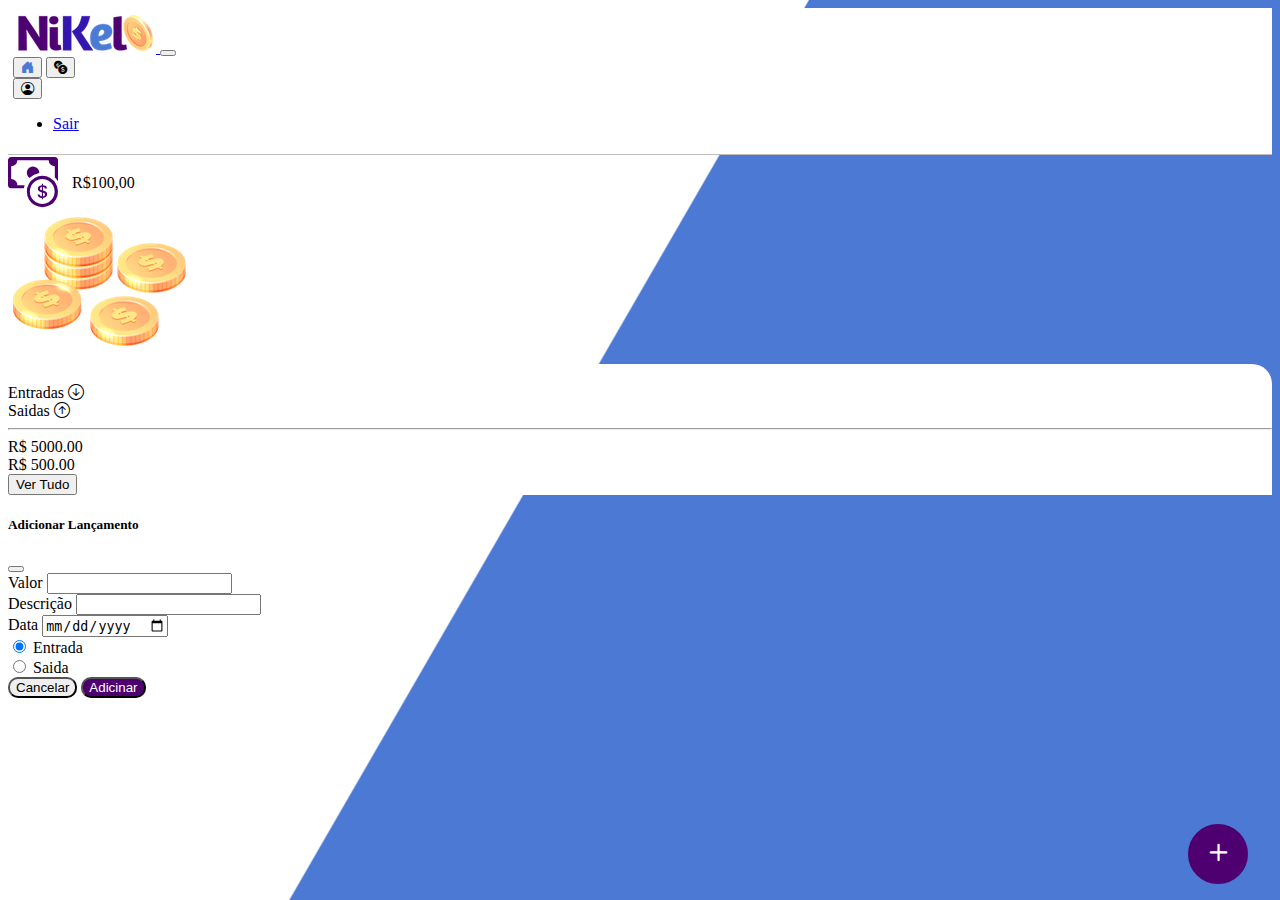
==== puplic/home.html @ fffbb62a "iniciando o GIT" ====
<!DOCTYPE html>
<html lang="pt">
<head>
    <meta charset="UTF-8">
    <meta name="viewport" content="width=device-width, initial-scale=1.0">
    <link href="https://cdn.jsdelivr.net/npm/bootstrap@5.1.3/dist/css/bootstrap.min.css" rel="stylesheet" integrity="sha384-1BmE4kWBq78iYhFldvKuhfTAU6auU8tT94WrHftjDbrCEXSU1oBoqyl2QvZ6jIW3" crossorigin="anonymous">
    <link rel="stylesheet" href="https://cdn.jsdelivr.net/npm/bootstrap-icons@1.10.5/font/bootstrap-icons.css">
    <link rel="stylesheet" href="./css/home.css">
    <title>Nikel-Home</title>
</head>
<body id="app">
    <header>
        <nav class="navbar navbar-expand navbar-ligth bg-white">
            <div class="container-fluid">
              <a class="navbar-brand" href="#">
                <img src="./assets/img/nikel-small-logo.png" alt="nikel-small-logo" class="img-fluid" srcset="">
              </a>
              <button class="navbar-toggler" type="button" data-bs-toggle="collapse" data-bs-target="#navbarSupportedContent" aria-controls="navbarSupportedContent" aria-expanded="false" aria-label="Toggle navigation">
                <span class="navbar-toggler-icon"></span>
              </button>
              <div class="collapse navbar-collapse justify-content-end" id="navbarSupportedContent">
                <div class="d-flex">
                    <a href="home.html"><button class="btn" type="button"><i class="bi bi-house-door-fill fs-4 color-secondary "></i></button></a>
                    <a href="transactions.html"><button class="btn" type="button"><i class="bi bi-currency-exchange fs-4 "></i></button></a>
                     
                    <div class="dropdown">
                        <button class="btn" type="button" id="dropdownMenuButton1" data-bs-toggle="dropdown" aria-expanded="false">
                            <i class="bi bi-person-circle fs-4 "></i>
                        </button>                          
                        <ul class="dropdown-menu">
                            <li><a class="dropdown-item" href="#">Sair</a></li>                            
                        </ul>
                    </div>     
                </div>
                
              </div>
            </div>
          </nav>
    </header>
    <main>
        <div class="container-lg">
            <div class="row">
                <div class="col d-flex mt-4 justify-content-start align-itens-center">
                    <i class="bi bi-cash-coin color-primary icon-detail"></i>
                    <span class="fs-2">R$100,00</span>

                </div> 
                <div class="col d-flex mt-4 justify-content-end">
                    <div class="text-center">
                        <img src="./assets/img/coins-small.png" alt="coins-small" srcset="">
                    </div>

                </div>               
            </div>
            <div class="row">
                <div class="col-12 info shadow-lg">
                    <div class="container">
                        <div class="row">
                            <div class="col-6">
                              <span class="fs-4">Entradas  <i class="bi bi-arrow-down-circle fs-2 align-middle"></i></span>
                            </div>
                            <div class="col-6">
                              <span class="fs-4">Saidas  <i class="bi bi-arrow-up-circle fs-2 align-middle"></i></span>
                            </div>
                            <div class="col-12 my-2">
                                <hr>
                            </div>
                        </div>
                        <div class="row">
                            <div class="col-6">
                                <div class="container">
                                    <div class="row">
                                        <div class="col">
                                            R$ 5000.00
                                        </div>
                                    </div>

                                </div>

                            </div>
                            <div class="col-6">
                                <div class="container">
                                    <div class="row">
                                        <div class="col">
                                            R$ 500.00
                                        </div>
                                    </div>

                                </div>

                            </div>
                            <div class="col-12">
                                <button type="button" class="btn button-default">Ver Tudo</button>

                            </div>
                        </div>
                    </div>
                </div>
            </div> 
            <button class="btn button-float" data-bs-toggle="modal" data-bs-target="#transactions-modal"><i class="bi bi-plus"></i></button>                        
        </div> 
        <!-----------------------------------------------------------------------------------------------------------------------------
        ---                                             M      O      D      A      L                                               ---
        ------------------------------------------------------------------------------------------------------------------------------>
        <div class="modal fade" id="transactions-modal" tabindex="-1" aria-labelledby="exampleModalLabel" aria-hidden="true">
            <div class="modal-dialog">
                <div class="modal-content">
                    <div class="modal-header">
                        <h5 class="modal-title" id="exampleModalLabel">Adicionar Lançamento</h5>
                        <button type="button" class="btn-close" data-bs-dismiss="modal" aria-label="Close"></button>
                    </div>
                    <form id="transactions-form">
                        <div class="modal-body">
                                
                            <div class="mb-3">
                                <label for="value-input" class="form-label">Valor</label>
                                <input type="number" class="form-control" id="value-input" aria-describedby="emailHelp">
                            </div>
                            <div class="mb-3">
                                <label for="description-input" class="form-label">Descrição</label>
                                <input type="text" class="form-control" id="description-input">
                            </div> 
                            <div class="mb-3">
                                <label for="date-input" class="form-label">Data</label>
                                <input type="date" class="form-control" id="date-input">
                            </div> 
                            <div class="mb3">
                                <div class="form-check form-check-inline">
                                   <input class="form-check-input" type="radio" name="type-input" id="inlineRadio1" value="1" checked>
                                   <label class="form-check-label" for="inlineRadio1">Entrada</label>
                                </div>
                                <div class="form-check form-check-inline">
                                   <input class="form-check-input" type="radio" name="type-input" id="inlineRadio2" value="2">
                                   <label class="form-check-label" for="inlineRadio2">Saida</label>
                                </div>                                  
                            </div>
                        </div>
                        <div class="modal-footer">
                            <button type="button" class="btn btn-secondary button-cancel-transaçao" data-bs-dismiss="modal">Cancelar</button>
                            <button type="submit" class="btn button-default-lançamentos">Adicinar</button>
                        </div>
                    </form>
                </div>
            </div>
        </div>                   
        
    </main>
    <script src="https://cdn.jsdelivr.net/npm/bootstrap@5.1.3/dist/js/bootstrap.bundle.min.js" integrity="sha384-ka7Sk0Gln4gmtz2MlQnikT1wXgYsOg+OMhuP+IlRH9sENBO0LRn5q+8nbTov4+1p" crossorigin="anonymous"></script>    
</body>
</html>
---- puplic/css/home.css ----
#app {
    background: linear-gradient(120deg, #ffffff 44.9%, #4c79d3 45%)no-repeat fixed;
}

header {
    border-bottom: 1px solid #bebcbc;
    padding: 5px;
    background-color: #ffffff;
}

.color-primary {
    color: #4e0070;
}

.color-secondary {
    color: #4c79d3;
}

 .icon-detail {
    font-size: 50px;
    margin-right: 10px;
    vertical-align: middle;
}

.info {
    background-color: #ffffff;
    border-radius: 20px 20px 0px 0px;
    padding: 20px 0px 0px 0px;
}

.button-default-lançamentos{
    border-radius: 10px;
    background-color: #4e0070;
    color: #ffffff;

}

.button-default-lançamentos:hover {
    background:#4c79d3;
    color: #ffffff;
}

.button-cancel-transaçao {
    border-radius: 10px;
}

.button-float {
    border-radius: 100px;
    height: 60px;
    width: 60px;
    position: fixed;
    padding: 0 !important;
    bottom: 1rem;
    right: 2rem;
    font-size: 35px;
    border: 2px solid #4e0070;
    background-color: #4e0070;
    color: #ffffff;
}

.button-float:hover {
    border: 2px solid #4c79d3;
    background-color: #ffffff;
    color: #4c79d3;
}
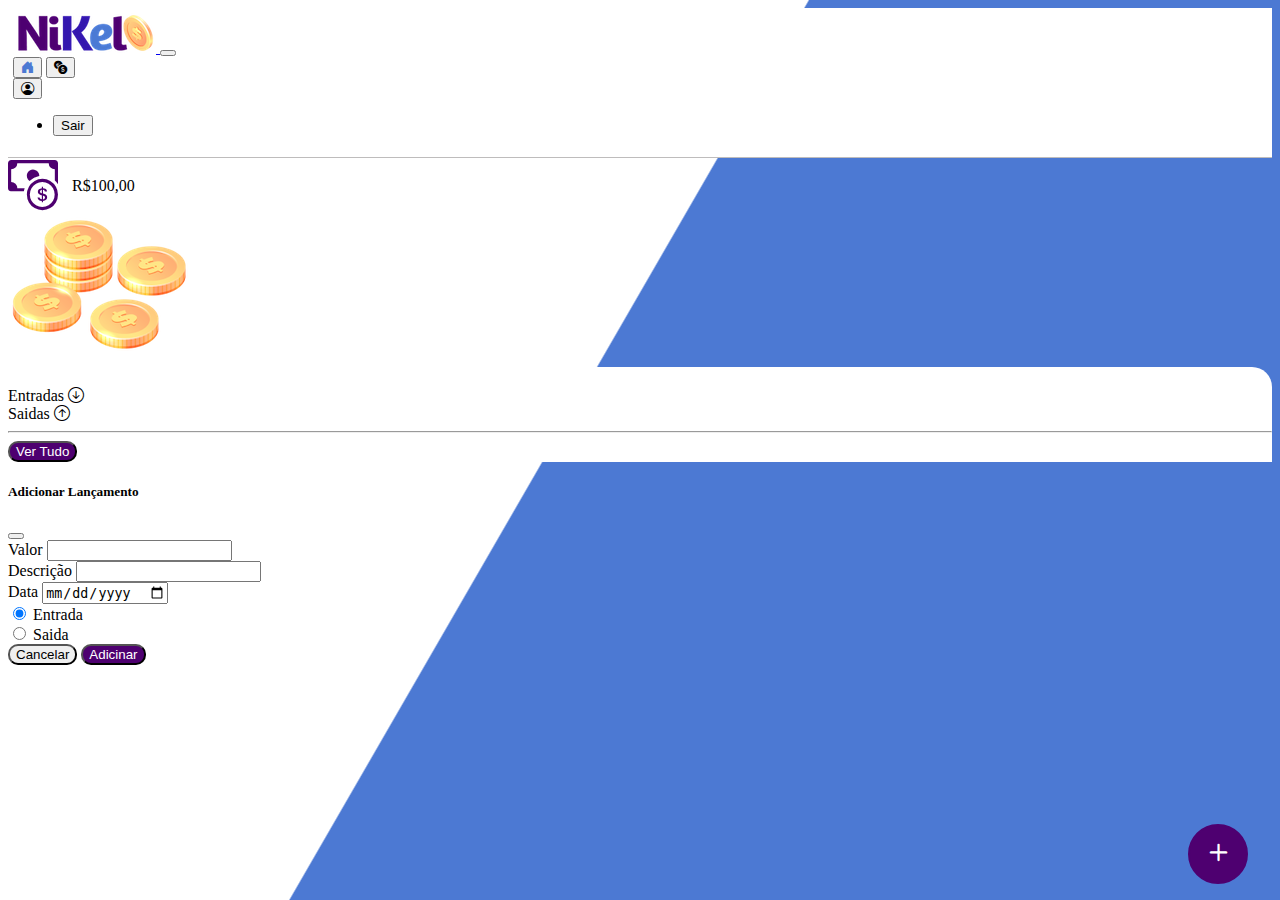
==== commit 9b7be9e1: "correção de erros" ====
--- a/puplic/home.html
+++ b/puplic/home.html
@@ -19,7 +19,7 @@
                 <span class="navbar-toggler-icon"></span>
               </button>
               <div class="collapse navbar-collapse justify-content-end" id="navbarSupportedContent">
-                <div class="d-flex">
+                <div class="d-flex menu">
                     <a href="home.html"><button class="btn" type="button"><i class="bi bi-house-door-fill fs-4 color-secondary "></i></button></a>
                     <a href="transactions.html"><button class="btn" type="button"><i class="bi bi-currency-exchange fs-4 "></i></button></a>
                      
@@ -27,8 +27,8 @@
                         <button class="btn" type="button" id="dropdownMenuButton1" data-bs-toggle="dropdown" aria-expanded="false">
                             <i class="bi bi-person-circle fs-4 "></i>
                         </button>                          
-                        <ul class="dropdown-menu">
-                            <li><a class="dropdown-item" href="#">Sair</a></li>                            
+                        <ul class="dropdown-menu logout">
+                            <li><button class="dropdown-item" id="button-logout">Sair</button></li>                            
                         </ul>
                     </div>     
                 </div>
@@ -42,7 +42,7 @@
             <div class="row">
                 <div class="col d-flex mt-4 justify-content-start align-itens-center">
                     <i class="bi bi-cash-coin color-primary icon-detail"></i>
-                    <span class="fs-2">R$100,00</span>
+                    <span class="fs-2" id="total">R$100,00</span>
 
                 </div> 
                 <div class="col d-flex mt-4 justify-content-end">
@@ -68,29 +68,19 @@
                         </div>
                         <div class="row">
                             <div class="col-6">
-                                <div class="container">
-                                    <div class="row">
-                                        <div class="col">
-                                            R$ 5000.00
-                                        </div>
-                                    </div>
-
+                                <div class="container p-0" id="cash-in-list">
+                                    
                                 </div>
 
                             </div>
                             <div class="col-6">
-                                <div class="container">
-                                    <div class="row">
-                                        <div class="col">
-                                            R$ 500.00
-                                        </div>
-                                    </div>
-
+                                <div class="container p-0" id="cash-out-list">
+                                    
                                 </div>
 
                             </div>
-                            <div class="col-12">
-                                <button type="button" class="btn button-default">Ver Tudo</button>
+                            <div class="col-12 mb-4">
+                                <button type="button" class="btn button-default-lançamentos" id="transactions-button">Ver Tudo</button>
 
                             </div>
                         </div>
@@ -109,20 +99,20 @@
                         <h5 class="modal-title" id="exampleModalLabel">Adicionar Lançamento</h5>
                         <button type="button" class="btn-close" data-bs-dismiss="modal" aria-label="Close"></button>
                     </div>
-                    <form id="transactions-form">
+                    <form id="transaction-form">
                         <div class="modal-body">
                                 
                             <div class="mb-3">
                                 <label for="value-input" class="form-label">Valor</label>
-                                <input type="number" class="form-control" id="value-input" aria-describedby="emailHelp">
+                                <input type="number" step="any" class="form-control" id="value-input" aria-describedby="emailHelp" required>
                             </div>
                             <div class="mb-3">
                                 <label for="description-input" class="form-label">Descrição</label>
-                                <input type="text" class="form-control" id="description-input">
+                                <input type="text" class="form-control" id="description-input" required>
                             </div> 
                             <div class="mb-3">
                                 <label for="date-input" class="form-label">Data</label>
-                                <input type="date" class="form-control" id="date-input">
+                                <input type="date" class="form-control" id="date-input" required>
                             </div> 
                             <div class="mb3">
                                 <div class="form-check form-check-inline">
@@ -145,6 +135,7 @@
         </div>                   
         
     </main>
-    <script src="https://cdn.jsdelivr.net/npm/bootstrap@5.1.3/dist/js/bootstrap.bundle.min.js" integrity="sha384-ka7Sk0Gln4gmtz2MlQnikT1wXgYsOg+OMhuP+IlRH9sENBO0LRn5q+8nbTov4+1p" crossorigin="anonymous"></script>    
+    <script src="https://cdn.jsdelivr.net/npm/bootstrap@5.1.3/dist/js/bootstrap.bundle.min.js" integrity="sha384-ka7Sk0Gln4gmtz2MlQnikT1wXgYsOg+OMhuP+IlRH9sENBO0LRn5q+8nbTov4+1p" crossorigin="anonymous"></script>
+    <script src="./js/home.js"></script>    
 </body>
 </html>--- a/puplic/css/home.css
+++ b/puplic/css/home.css
@@ -62,4 +62,12 @@
     border: 2px solid #4c79d3;
     background-color: #ffffff;
     color: #4c79d3;
+}
+
+.logout {
+    min-width: 5rem !important;
+}
+
+.menu {
+    margin-right: 20px;
 }